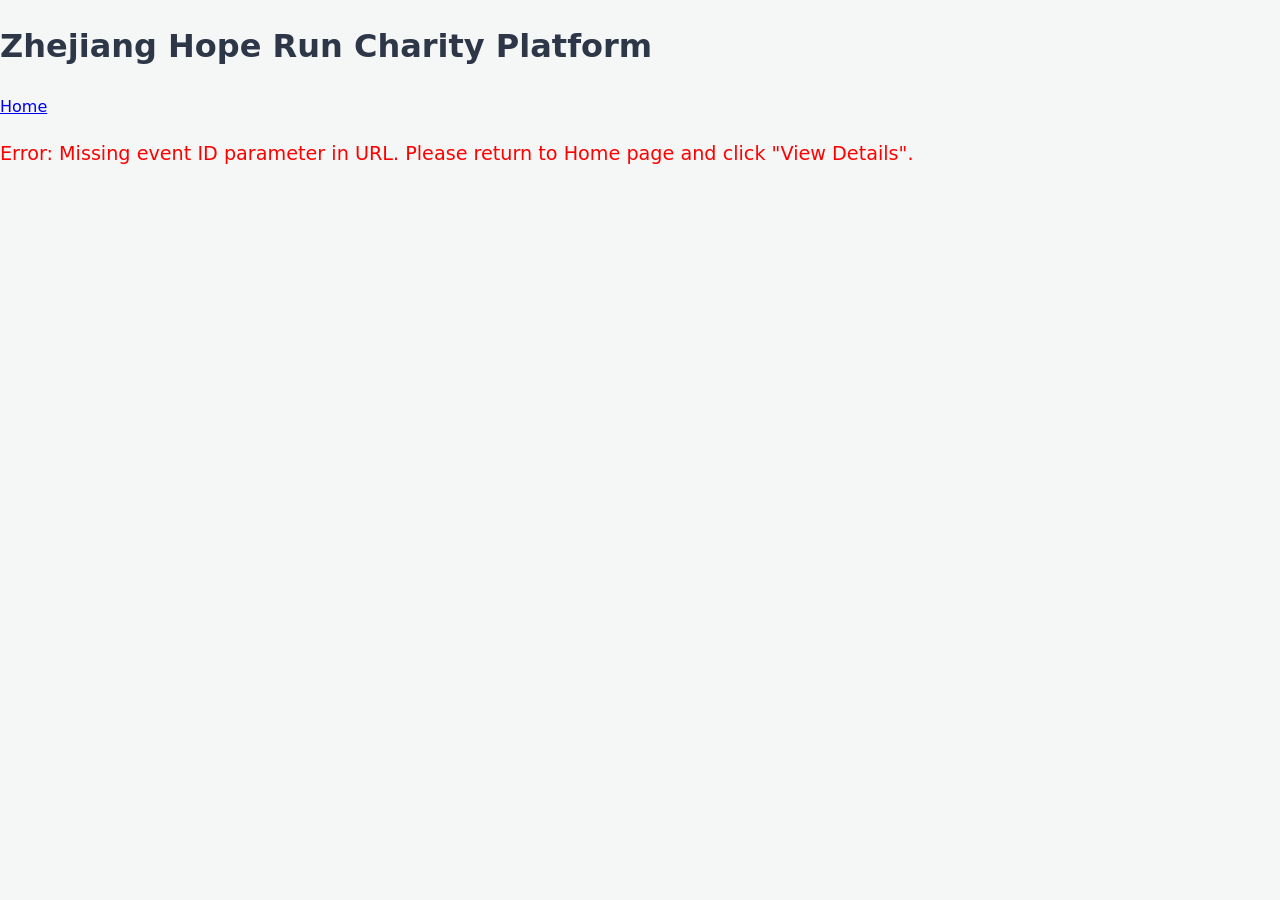
==== XuanhaoZhangA2-client/details.html @ 3ba2f714 "feat: complete PROG2002 A2 charity events web application - Implemented SQLite database schema and s" ====
<!DOCTYPE html>
<html lang="en">
<head>
    <meta charset="UTF-8">
    <title>Event Details - Zhejiang Hope Run</title>
    <link rel="stylesheet" href="style.css">
</head>
<body>
    <h1>Zhejiang Hope Run Charity Platform</h1>
    <a href="index.html">Home</a>

    <!-- Container ID must match event-detail-container -->
    <div id="event-detail-container">
        <p>Loading event details...</p>
    </div>

    <script src="details.js"></script>
</body>
</html>
---- XuanhaoZhangA2-client/style.css ----
/* Modern & Energetic Theme for Zhejiang Hope Run */
:root {
    --primary-color: #ff6b35; /* Energetic Vibrant Orange */
    --primary-hover: #e85a26;
    --secondary-color: #00c9a7; /* Vitality Green/Teal */
    --accent-blue: #2f80ed;
    --dark-text: #2d3748;
    --light-bg: #f4f7f6;
    --white: #ffffff;
    --card-shadow: 0 10px 25px rgba(0, 0, 0, 0.08);
    --border-radius: 14px;
}

body {
    font-family: 'Poppins', system-ui, -apple-system, sans-serif;
    margin: 0;
    padding: 0;
    background-color: var(--light-bg);
    color: var(--dark-text);
    line-height: 1.6;
}

/* Navbar */
.navbar {
    display: flex;
    justify-content: space-between;
    align-items: center;
    background: var(--white);
    padding: 15px 40px;
    box-shadow: 0 2px 10px rgba(0, 0, 0, 0.05);
    position: sticky;
    top: 0;
    z-index: 100;
}

.logo-container {
    display: flex;
    align-items: center;
    gap: 10px;
}

.logo-icon {
    font-size: 1.8rem;
}

.logo-text {
    font-size: 1.4rem;
    font-weight: 700;
    background: linear-gradient(135deg, var(--primary-color), var(--secondary-color));
    -webkit-background-clip: text;
    -webkit-text-fill-color: transparent;
}

.nav-link {
    text-decoration: none;
    color: var(--dark-text);
    font-weight: 600;
    padding: 8px 16px;
    border-radius: 20px;
    transition: all 0.3s ease;
}

.nav-link.active, .nav-link:hover {
    background-color: #fff0eb;
    color: var(--primary-color);
}

/* Hero Section with Banner Image */
.hero-section {
    position: relative;
    background: url('https://images.unsplash.com/photo-1530541930197-ff16ac917b0e?auto=format&fit=crop&w=1600&q=80') center/cover no-repeat;
    height: 320px;
    display: flex;
    align-items: center;
    justify-content: center;
    color: var(--white);
    text-align: center;
    padding: 0 20px;
}

.hero-overlay {
    position: absolute;
    top: 0;
    left: 0;
    right: 0;
    bottom: 0;
    background: linear-gradient(135deg, rgba(47, 128, 237, 0.75), rgba(0, 201, 167, 0.75));
}

.hero-content {
    position: relative;
    z-index: 1;
    max-width: 750px;
}

.hero-badge {
    background: rgba(255, 255, 255, 0.25);
    backdrop-filter: blur(5px);
    padding: 6px 16px;
    border-radius: 20px;
    font-size: 0.9rem;
    font-weight: 600;
}

.hero-content h1 {
    font-size: 2.5rem;
    margin: 15px 0 10px;
    font-weight: 700;
    text-shadow: 0 2px 4px rgba(0,0,0,0.2);
}

.hero-content p {
    font-size: 1.1rem;
    opacity: 0.95;
}

/* Main Container Layout */
.main-container {
    max-width: 1100px;
    margin: -40px auto 40px;
    padding: 0 20px;
    position: relative;
    z-index: 10;
}

.section-title {
    font-size: 1.25rem;
    font-weight: 700;
    margin-bottom: 15px;
    display: flex;
    align-items: center;
    gap: 8px;
}

/* Filter Card & Buttons */
.filter-card, .search-card {
    background: var(--white);
    border-radius: var(--border-radius);
    padding: 20px 25px;
    margin-bottom: 25px;
    box-shadow: var(--card-shadow);
}

.category-grid {
    display: flex;
    flex-wrap: wrap;
    gap: 10px;
}

.cat-btn {
    background-color: #f0f4f8;
    border: none;
    color: #4a5568;
    padding: 10px 18px;
    border-radius: 30px;
    font-weight: 600;
    font-size: 0.9rem;
    cursor: pointer;
    transition: all 0.3s ease;
}

.cat-btn:hover, .cat-btn.active {
    background: linear-gradient(135deg, var(--primary-color), #ff8e53);
    color: var(--white);
    box-shadow: 0 4px 12px rgba(255, 107, 53, 0.3);
}

/* Search Form */
.search-form {
    display: grid;
    grid-template-columns: 1fr 1fr auto;
    gap: 15px;
    align-items: end;
}

.input-group {
    display: flex;
    flex-direction: column;
    gap: 6px;
}

.input-group label {
    font-size: 0.85rem;
    font-weight: 600;
    color: #718096;
}

.input-group input {
    padding: 10px 14px;
    border: 1px solid #e2e8f0;
    border-radius: 8px;
    font-size: 0.95rem;
    outline: none;
    transition: border 0.3s;
}

.input-group input:focus {
    border-color: var(--primary-color);
}

.button-group {
    display: flex;
    gap: 10px;
}

.btn {
    padding: 10px 20px;
    border-radius: 8px;
    border: none;
    font-weight: 600;
    cursor: pointer;
    transition: all 0.3s ease;
}

.btn-primary {
    background: var(--primary-color);
    color: var(--white);
}

.btn-primary:hover {
    background: var(--primary-hover);
}

.btn-secondary {
    background: #edf2f7;
    color: #4a5568;
    text-decoration: none;
}

.btn-secondary:hover {
    background: #e2e8f0;
}

/* Event Cards Grid */
.event-grid {
    display: grid;
    grid-template-columns: repeat(auto-fill, minmax(310px, 1fr));
    gap: 25px;
}

.event-card {
    background: var(--white);
    border-radius: var(--border-radius);
    overflow: hidden;
    box-shadow: var(--card-shadow);
    transition: transform 0.3s ease, box-shadow 0.3s ease;
    display: flex;
    flex-direction: column;
}

.event-card:hover {
    transform: translateY(-8px);
    box-shadow: 0 15px 30px rgba(0, 0, 0, 0.12);
}

.card-image-wrapper {
    position: relative;
    height: 190px;
    overflow: hidden;
}

.card-img {
    width: 100%;
    height: 100%;
    object-fit: cover;
    transition: transform 0.5s ease;
}

.event-card:hover .card-img {
    transform: scale(1.06);
}

.category-badge {
    position: absolute;
    top: 12px;
    left: 12px;
    background: rgba(0, 0, 0, 0.65);
    backdrop-filter: blur(4px);
    color: var(--white);
    padding: 4px 12px;
    border-radius: 20px;
    font-size: 0.75rem;
    font-weight: 600;
}

.category-badge.lg {
    font-size: 0.85rem;
    padding: 6px 14px;
    position: relative;
    top: 0;
    left: 0;
    display: inline-block;
    margin-bottom: 10px;
}

.card-content {
    padding: 20px;
    display: flex;
    flex-direction: column;
    flex-grow: 1;
}

.event-title {
    font-size: 1.15rem;
    font-weight: 700;
    margin: 0 0 12px;
    color: var(--dark-text);
}

.event-info p {
    margin: 4px 0;
    font-size: 0.9rem;
    color: #4a5568;
}

.btn-details {
    display: inline-block;
    margin-top: auto;
    padding-top: 15px;
    color: var(--primary-color);
    font-weight: 700;
    text-decoration: none;
    transition: color 0.2s;
}

.btn-details:hover {
    color: var(--primary-hover);
}

/* Details Page Landmark Banner Header */
.details-hero-card {
    background: var(--white);
    border-radius: var(--border-radius);
    overflow: hidden;
    box-shadow: var(--card-shadow);
    margin-top: 20px;
}

.details-image-container {
    position: relative;
    height: 380px;
    background-size: cover;
    background-position: center;
    display: flex;
    align-items: flex-end;
}

.details-image-overlay {
    width: 100%;
    padding: 40px 30px 25px;
    background: linear-gradient(to top, rgba(0, 0, 0, 0.85), rgba(0, 0, 0, 0));
    color: var(--white);
}

.details-landmark-title {
    font-size: 2.2rem;
    font-weight: 700;
    margin: 5px 0 0;
    text-shadow: 0 2px 4px rgba(0, 0, 0, 0.4);
}

.details-landmark-sub {
    font-size: 1.05rem;
    margin-top: 5px;
    opacity: 0.9;
}

.details-body {
    padding: 30px;
}

.details-meta-grid {
    display: grid;
    grid-template-columns: repeat(auto-fit, minmax(200px, 1fr));
    gap: 20px;
    background: #f8fafc;
    padding: 20px;
    border-radius: 10px;
    margin-bottom: 20px;
}

.meta-item {
    display: flex;
    align-items: center;
    gap: 12px;
}

.meta-icon {
    font-size: 1.8rem;
}

.details-description {
    margin-top: 25px;
}

.details-description h3 {
    margin-bottom: 10px;
}

footer {
    text-align: center;
    padding: 30px 20px;
    color: #a0aec0;
    font-size: 0.85rem;
}

@media (max-width: 768px) {
    .search-form {
        grid-template-columns: 1fr;
    }
    .hero-content h1 {
        font-size: 1.8rem;
    }
    .details-landmark-title {
        font-size: 1.6rem;
    }
}
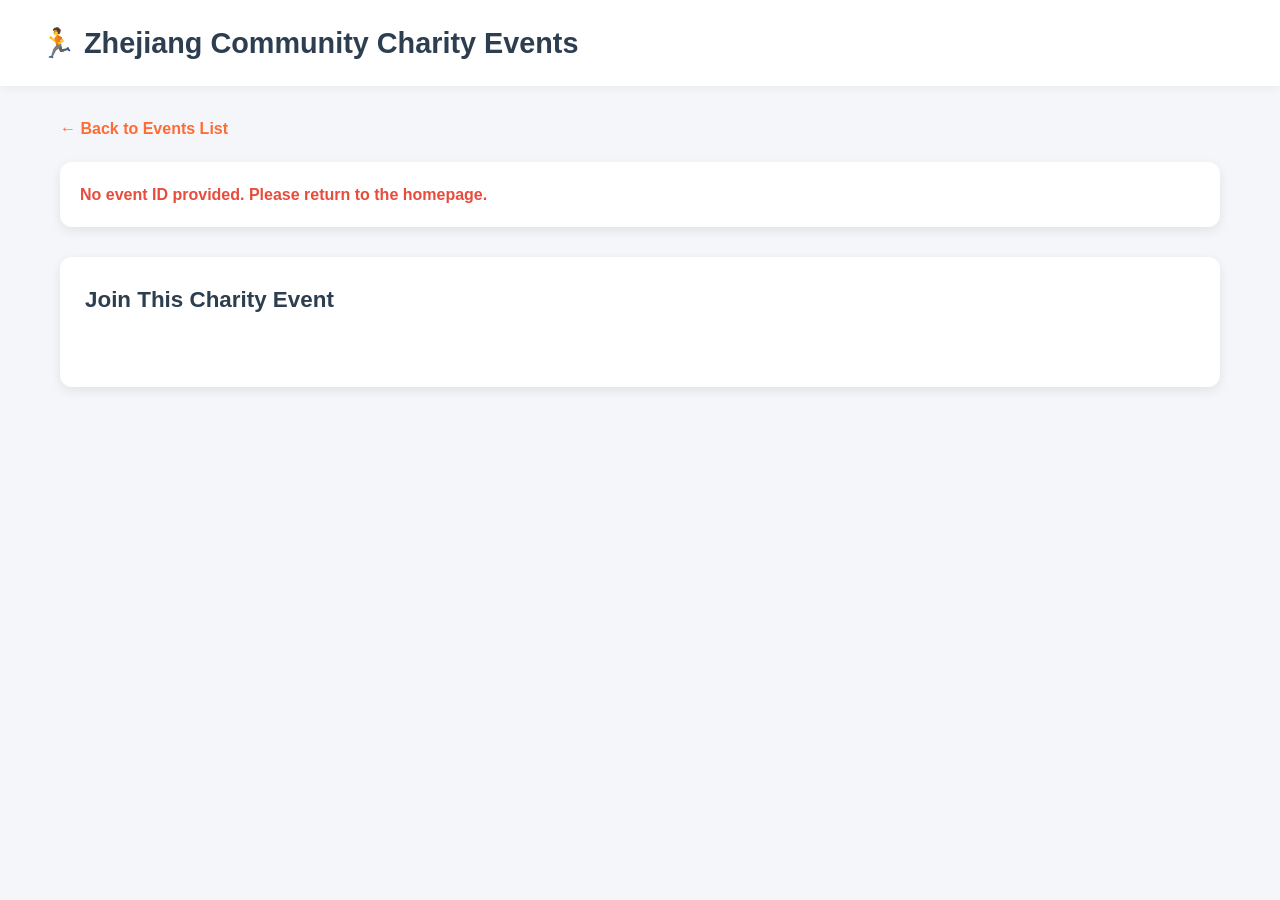
==== commit b5be7a15: "feat: implement event registration form and POST API endpoint - Added registrations table schema to " ====
--- a/XuanhaoZhangA2-client/details.html
+++ b/XuanhaoZhangA2-client/details.html
@@ -2,17 +2,54 @@
 <html lang="en">
 <head>
     <meta charset="UTF-8">
-    <title>Event Details - Zhejiang Hope Run</title>
+    <meta name="viewport" content="width=device-width, initial-scale=1.0">
+    <title>Event Details - Zhejiang Community Charity Events</title>
     <link rel="stylesheet" href="style.css">
 </head>
 <body>
-    <h1>Zhejiang Hope Run Charity Platform</h1>
-    <a href="index.html">Home</a>
+    <header class="header">
+        <h1><a href="index.html" style="color: inherit; text-decoration: none;">🏃 Zhejiang Community Charity Events</a></h1>
+    </header>
 
-    <!-- Container ID must match event-detail-container -->
-    <div id="event-detail-container">
-        <p>Loading event details...</p>
-    </div>
+    <main class="container">
+        <a href="index.html" class="back-link">&larr; Back to Events List</a>
+        
+        <!-- Event Detail Card Container -->
+        <div id="event-detail-container" class="detail-card">
+            <p>Loading event details...</p>
+        </div>
+
+        <!-- Registration Form Section -->
+        <section class="registration-section">
+            <h2>Join This Charity Event</h2>
+            <form id="registration-form">
+                <input type="hidden" id="event-id" name="event_id" />
+
+                <div class="form-group">
+                    <label for="full-name">Full Name <span class="required">*</span></label>
+                    <input type="text" id="full-name" name="full_name" required placeholder="e.g., Xuanhao Zhang">
+                </div>
+
+                <div class="form-group">
+                    <label for="email">Email Address <span class="required">*</span></label>
+                    <input type="email" id="email" name="email" required placeholder="e.g., student@example.com">
+                </div>
+
+                <div class="form-group">
+                    <label for="phone">Phone Number</label>
+                    <input type="tel" id="phone" name="phone" placeholder="e.g., +86 13800000000">
+                </div>
+
+                <div class="form-group">
+                    <label for="quantity">Number of Participants <span class="required">*</span></label>
+                    <input type="number" id="quantity" name="quantity" min="1" max="10" value="1" required>
+                </div>
+
+                <button type="submit" id="btn-submit" class="btn-submit">Register Now</button>
+            </form>
+            <div id="form-response" class="form-response-msg"></div>
+        </section>
+    </main>
 
     <script src="details.js"></script>
 </body>
--- a/XuanhaoZhangA2-client/style.css
+++ b/XuanhaoZhangA2-client/style.css
@@ -1,417 +1,200 @@
-/* Modern & Energetic Theme for Zhejiang Hope Run */
-:root {
-    --primary-color: #ff6b35; /* Energetic Vibrant Orange */
-    --primary-hover: #e85a26;
-    --secondary-color: #00c9a7; /* Vitality Green/Teal */
-    --accent-blue: #2f80ed;
-    --dark-text: #2d3748;
-    --light-bg: #f4f7f6;
-    --white: #ffffff;
-    --card-shadow: 0 10px 25px rgba(0, 0, 0, 0.08);
-    --border-radius: 14px;
-}
-
-body {
-    font-family: 'Poppins', system-ui, -apple-system, sans-serif;
+/* Base Layout & Reset */
+* {
+    box-sizing: border-box;
     margin: 0;
     padding: 0;
-    background-color: var(--light-bg);
-    color: var(--dark-text);
+}
+
+body {
+    font-family: -apple-system, BlinkMacSystemFont, "Segoe UI", Roboto, Helvetica, Arial, sans-serif;
+    background-color: #f4f6f9;
+    color: #333;
     line-height: 1.6;
 }
 
-/* Navbar */
-.navbar {
-    display: flex;
-    justify-content: space-between;
-    align-items: center;
-    background: var(--white);
-    padding: 15px 40px;
+.header {
+    background: #ffffff;
+    padding: 20px 40px;
     box-shadow: 0 2px 10px rgba(0, 0, 0, 0.05);
-    position: sticky;
-    top: 0;
-    z-index: 100;
-}
-
-.logo-container {
-    display: flex;
-    align-items: center;
-    gap: 10px;
-}
-
-.logo-icon {
+    margin-bottom: 30px;
+}
+
+.header h1 {
     font-size: 1.8rem;
-}
-
-.logo-text {
-    font-size: 1.4rem;
-    font-weight: 700;
-    background: linear-gradient(135deg, var(--primary-color), var(--secondary-color));
-    -webkit-background-clip: text;
-    -webkit-text-fill-color: transparent;
-}
-
-.nav-link {
+    color: #2c3e50;
+}
+
+.container {
+    max-width: 1200px;
+    margin: 0 auto;
+    padding: 0 20px 40px;
+}
+
+/* Back Link */
+.back-link {
+    display: inline-block;
+    margin-bottom: 20px;
+    color: #ff6b35;
     text-decoration: none;
-    color: var(--dark-text);
-    font-weight: 600;
-    padding: 8px 16px;
-    border-radius: 20px;
-    transition: all 0.3s ease;
-}
-
-.nav-link.active, .nav-link:hover {
-    background-color: #fff0eb;
-    color: var(--primary-color);
-}
-
-/* Hero Section with Banner Image */
-.hero-section {
-    position: relative;
-    background: url('https://images.unsplash.com/photo-1530541930197-ff16ac917b0e?auto=format&fit=crop&w=1600&q=80') center/cover no-repeat;
-    height: 320px;
-    display: flex;
-    align-items: center;
-    justify-content: center;
-    color: var(--white);
-    text-align: center;
-    padding: 0 20px;
-}
-
-.hero-overlay {
-    position: absolute;
-    top: 0;
-    left: 0;
-    right: 0;
-    bottom: 0;
-    background: linear-gradient(135deg, rgba(47, 128, 237, 0.75), rgba(0, 201, 167, 0.75));
-}
-
-.hero-content {
-    position: relative;
-    z-index: 1;
-    max-width: 750px;
-}
-
-.hero-badge {
-    background: rgba(255, 255, 255, 0.25);
-    backdrop-filter: blur(5px);
-    padding: 6px 16px;
-    border-radius: 20px;
-    font-size: 0.9rem;
-    font-weight: 600;
-}
-
-.hero-content h1 {
-    font-size: 2.5rem;
-    margin: 15px 0 10px;
-    font-weight: 700;
-    text-shadow: 0 2px 4px rgba(0,0,0,0.2);
-}
-
-.hero-content p {
-    font-size: 1.1rem;
-    opacity: 0.95;
-}
-
-/* Main Container Layout */
-.main-container {
-    max-width: 1100px;
-    margin: -40px auto 40px;
-    padding: 0 20px;
-    position: relative;
-    z-index: 10;
-}
-
-.section-title {
-    font-size: 1.25rem;
-    font-weight: 700;
-    margin-bottom: 15px;
-    display: flex;
-    align-items: center;
-    gap: 8px;
-}
-
-/* Filter Card & Buttons */
-.filter-card, .search-card {
-    background: var(--white);
-    border-radius: var(--border-radius);
-    padding: 20px 25px;
-    margin-bottom: 25px;
-    box-shadow: var(--card-shadow);
-}
-
-.category-grid {
-    display: flex;
-    flex-wrap: wrap;
-    gap: 10px;
-}
-
-.cat-btn {
-    background-color: #f0f4f8;
-    border: none;
-    color: #4a5568;
-    padding: 10px 18px;
-    border-radius: 30px;
-    font-weight: 600;
-    font-size: 0.9rem;
-    cursor: pointer;
-    transition: all 0.3s ease;
-}
-
-.cat-btn:hover, .cat-btn.active {
-    background: linear-gradient(135deg, var(--primary-color), #ff8e53);
-    color: var(--white);
-    box-shadow: 0 4px 12px rgba(255, 107, 53, 0.3);
-}
-
-/* Search Form */
-.search-form {
-    display: grid;
-    grid-template-columns: 1fr 1fr auto;
-    gap: 15px;
-    align-items: end;
-}
-
-.input-group {
+    font-weight: 600;
+}
+
+.back-link:hover {
+    text-decoration: underline;
+}
+
+/* Event Detail Card Container */
+.detail-card {
+    background: #ffffff;
+    border-radius: 12px;
+    overflow: hidden;
+    box-shadow: 0 4px 12px rgba(0, 0, 0, 0.08);
     display: flex;
     flex-direction: column;
-    gap: 6px;
-}
-
-.input-group label {
-    font-size: 0.85rem;
-    font-weight: 600;
-    color: #718096;
-}
-
-.input-group input {
+}
+
+@media (min-width: 768px) {
+    .detail-card {
+        flex-direction: row;
+    }
+}
+
+.detail-image {
+    width: 100%;
+    max-height: 400px;
+    object-fit: cover;
+}
+
+@media (min-width: 768px) {
+    .detail-image {
+        width: 50%;
+        max-height: 500px;
+    }
+}
+
+.detail-content {
+    padding: 30px;
+    flex: 1;
+}
+
+.detail-content h2 {
+    font-size: 2rem;
+    margin: 15px 0;
+    color: #2c3e50;
+}
+
+.detail-content p {
+    margin-bottom: 12px;
+    font-size: 1.05rem;
+    color: #555;
+}
+
+.detail-content .description {
+    margin-top: 20px;
+    padding-top: 20px;
+    border-top: 1px solid #eee;
+    color: #666;
+    line-height: 1.8;
+}
+
+/* Category Badge */
+.badge {
+    display: inline-block;
+    background-color: #2c3e50;
+    color: #ffffff;
+    font-size: 0.8rem;
+    font-weight: 600;
+    padding: 4px 10px;
+    border-radius: 20px;
+}
+
+/* Registration Form Section */
+.registration-section {
+    margin-top: 30px;
+    background: #ffffff;
+    padding: 25px;
+    border-radius: 12px;
+    box-shadow: 0 4px 12px rgba(0, 0, 0, 0.08);
+}
+
+.registration-section h2 {
+    margin-bottom: 20px;
+    color: #2c3e50;
+    font-size: 1.4rem;
+}
+
+.form-group {
+    margin-bottom: 15px;
+}
+
+.form-group label {
+    display: block;
+    margin-bottom: 6px;
+    font-weight: 600;
+    color: #34495e;
+}
+
+.form-group label .required {
+    color: #e74c3c;
+}
+
+.form-group input {
+    width: 100%;
     padding: 10px 14px;
-    border: 1px solid #e2e8f0;
-    border-radius: 8px;
-    font-size: 0.95rem;
+    border: 1px solid #dcdfe6;
+    border-radius: 6px;
+    font-size: 1rem;
+    box-sizing: border-box;
+    transition: border-color 0.2s;
+}
+
+.form-group input:focus {
     outline: none;
-    transition: border 0.3s;
-}
-
-.input-group input:focus {
-    border-color: var(--primary-color);
-}
-
-.button-group {
-    display: flex;
-    gap: 10px;
-}
-
-.btn {
-    padding: 10px 20px;
-    border-radius: 8px;
+    border-color: #3498db;
+}
+
+.btn-submit {
+    background-color: #ff6b35;
+    color: #ffffff;
+    padding: 12px 24px;
     border: none;
-    font-weight: 600;
+    border-radius: 6px;
+    font-size: 1rem;
+    font-weight: bold;
     cursor: pointer;
-    transition: all 0.3s ease;
-}
-
-.btn-primary {
-    background: var(--primary-color);
-    color: var(--white);
-}
-
-.btn-primary:hover {
-    background: var(--primary-hover);
-}
-
-.btn-secondary {
-    background: #edf2f7;
-    color: #4a5568;
-    text-decoration: none;
-}
-
-.btn-secondary:hover {
-    background: #e2e8f0;
-}
-
-/* Event Cards Grid */
-.event-grid {
-    display: grid;
-    grid-template-columns: repeat(auto-fill, minmax(310px, 1fr));
-    gap: 25px;
-}
-
-.event-card {
-    background: var(--white);
-    border-radius: var(--border-radius);
-    overflow: hidden;
-    box-shadow: var(--card-shadow);
-    transition: transform 0.3s ease, box-shadow 0.3s ease;
-    display: flex;
-    flex-direction: column;
-}
-
-.event-card:hover {
-    transform: translateY(-8px);
-    box-shadow: 0 15px 30px rgba(0, 0, 0, 0.12);
-}
-
-.card-image-wrapper {
-    position: relative;
-    height: 190px;
-    overflow: hidden;
-}
-
-.card-img {
-    width: 100%;
-    height: 100%;
-    object-fit: cover;
-    transition: transform 0.5s ease;
-}
-
-.event-card:hover .card-img {
-    transform: scale(1.06);
-}
-
-.category-badge {
-    position: absolute;
-    top: 12px;
-    left: 12px;
-    background: rgba(0, 0, 0, 0.65);
-    backdrop-filter: blur(4px);
-    color: var(--white);
-    padding: 4px 12px;
-    border-radius: 20px;
-    font-size: 0.75rem;
-    font-weight: 600;
-}
-
-.category-badge.lg {
-    font-size: 0.85rem;
-    padding: 6px 14px;
-    position: relative;
-    top: 0;
-    left: 0;
-    display: inline-block;
-    margin-bottom: 10px;
-}
-
-.card-content {
+    transition: background-color 0.2s;
+}
+
+.btn-submit:hover {
+    background-color: #e05523;
+}
+
+.btn-submit:disabled {
+    background-color: #bdc3c7;
+    cursor: not-allowed;
+}
+
+.form-response-msg {
+    margin-top: 15px;
+    padding: 12px;
+    border-radius: 6px;
+    font-weight: 600;
+}
+
+.form-response-msg.success {
+    background-color: #d4edda;
+    color: #155724;
+    border: 1px solid #c3e6cb;
+}
+
+.form-response-msg.error {
+    background-color: #f8d7da;
+    color: #721c24;
+    border: 1px solid #f5c6cb;
+}
+
+.error-msg {
+    color: #e74c3c;
+    font-weight: bold;
     padding: 20px;
-    display: flex;
-    flex-direction: column;
-    flex-grow: 1;
-}
-
-.event-title {
-    font-size: 1.15rem;
-    font-weight: 700;
-    margin: 0 0 12px;
-    color: var(--dark-text);
-}
-
-.event-info p {
-    margin: 4px 0;
-    font-size: 0.9rem;
-    color: #4a5568;
-}
-
-.btn-details {
-    display: inline-block;
-    margin-top: auto;
-    padding-top: 15px;
-    color: var(--primary-color);
-    font-weight: 700;
-    text-decoration: none;
-    transition: color 0.2s;
-}
-
-.btn-details:hover {
-    color: var(--primary-hover);
-}
-
-/* Details Page Landmark Banner Header */
-.details-hero-card {
-    background: var(--white);
-    border-radius: var(--border-radius);
-    overflow: hidden;
-    box-shadow: var(--card-shadow);
-    margin-top: 20px;
-}
-
-.details-image-container {
-    position: relative;
-    height: 380px;
-    background-size: cover;
-    background-position: center;
-    display: flex;
-    align-items: flex-end;
-}
-
-.details-image-overlay {
-    width: 100%;
-    padding: 40px 30px 25px;
-    background: linear-gradient(to top, rgba(0, 0, 0, 0.85), rgba(0, 0, 0, 0));
-    color: var(--white);
-}
-
-.details-landmark-title {
-    font-size: 2.2rem;
-    font-weight: 700;
-    margin: 5px 0 0;
-    text-shadow: 0 2px 4px rgba(0, 0, 0, 0.4);
-}
-
-.details-landmark-sub {
-    font-size: 1.05rem;
-    margin-top: 5px;
-    opacity: 0.9;
-}
-
-.details-body {
-    padding: 30px;
-}
-
-.details-meta-grid {
-    display: grid;
-    grid-template-columns: repeat(auto-fit, minmax(200px, 1fr));
-    gap: 20px;
-    background: #f8fafc;
-    padding: 20px;
-    border-radius: 10px;
-    margin-bottom: 20px;
-}
-
-.meta-item {
-    display: flex;
-    align-items: center;
-    gap: 12px;
-}
-
-.meta-icon {
-    font-size: 1.8rem;
-}
-
-.details-description {
-    margin-top: 25px;
-}
-
-.details-description h3 {
-    margin-bottom: 10px;
-}
-
-footer {
-    text-align: center;
-    padding: 30px 20px;
-    color: #a0aec0;
-    font-size: 0.85rem;
-}
-
-@media (max-width: 768px) {
-    .search-form {
-        grid-template-columns: 1fr;
-    }
-    .hero-content h1 {
-        font-size: 1.8rem;
-    }
-    .details-landmark-title {
-        font-size: 1.6rem;
-    }
 }
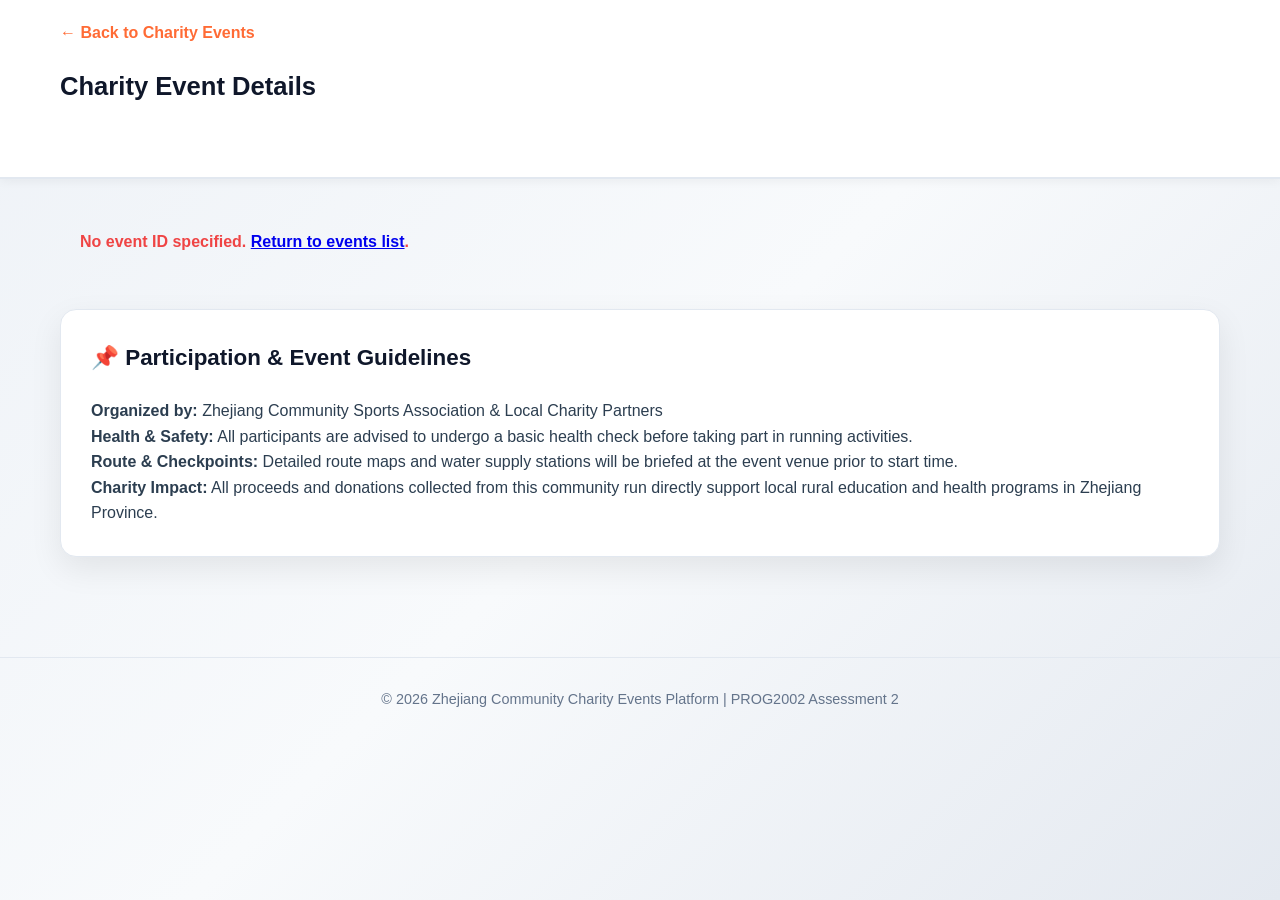
==== commit 1e6936a4: "feat: restore complete charity event dataset and update GET endpoints Restored full event listings a" ====
--- a/XuanhaoZhangA2-client/details.html
+++ b/XuanhaoZhangA2-client/details.html
@@ -8,48 +8,33 @@
 </head>
 <body>
     <header class="header">
-        <h1><a href="index.html" style="color: inherit; text-decoration: none;">🏃 Zhejiang Community Charity Events</a></h1>
+        <div class="container">
+            <a href="index.html" class="back-link">&larr; Back to Charity Events</a>
+            <h1>Charity Event Details</h1>
+        </div>
     </header>
 
     <main class="container">
-        <a href="index.html" class="back-link">&larr; Back to Events List</a>
-        
         <!-- Event Detail Card Container -->
-        <div id="event-detail-container" class="detail-card">
-            <p>Loading event details...</p>
+        <div id="event-detail-container">
+            <p class="loading-msg">Loading event details...</p>
         </div>
 
-        <!-- Registration Form Section -->
+        <!-- Read-Only Event Information & Guidelines Section -->
         <section class="registration-section">
-            <h2>Join This Charity Event</h2>
-            <form id="registration-form">
-                <input type="hidden" id="event-id" name="event_id" />
-
-                <div class="form-group">
-                    <label for="full-name">Full Name <span class="required">*</span></label>
-                    <input type="text" id="full-name" name="full_name" required placeholder="e.g., Xuanhao Zhang">
-                </div>
-
-                <div class="form-group">
-                    <label for="email">Email Address <span class="required">*</span></label>
-                    <input type="email" id="email" name="email" required placeholder="e.g., student@example.com">
-                </div>
-
-                <div class="form-group">
-                    <label for="phone">Phone Number</label>
-                    <input type="tel" id="phone" name="phone" placeholder="e.g., +86 13800000000">
-                </div>
-
-                <div class="form-group">
-                    <label for="quantity">Number of Participants <span class="required">*</span></label>
-                    <input type="number" id="quantity" name="quantity" min="1" max="10" value="1" required>
-                </div>
-
-                <button type="submit" id="btn-submit" class="btn-submit">Register Now</button>
-            </form>
-            <div id="form-response" class="form-response-msg"></div>
+            <h2>📌 Participation & Event Guidelines</h2>
+            <div class="guidelines-content">
+                <p><strong>Organized by:</strong> Zhejiang Community Sports Association & Local Charity Partners</p>
+                <p><strong>Health & Safety:</strong> All participants are advised to undergo a basic health check before taking part in running activities.</p>
+                <p><strong>Route & Checkpoints:</strong> Detailed route maps and water supply stations will be briefed at the event venue prior to start time.</p>
+                <p><strong>Charity Impact:</strong> All proceeds and donations collected from this community run directly support local rural education and health programs in Zhejiang Province.</p>
+            </div>
         </section>
     </main>
+
+    <footer class="footer">
+        <p>&copy; 2026 Zhejiang Community Charity Events Platform | PROG2002 Assessment 2</p>
+    </footer>
 
     <script src="details.js"></script>
 </body>
--- a/XuanhaoZhangA2-client/style.css
+++ b/XuanhaoZhangA2-client/style.css
@@ -7,48 +7,295 @@
 
 body {
     font-family: -apple-system, BlinkMacSystemFont, "Segoe UI", Roboto, Helvetica, Arial, sans-serif;
-    background-color: #f4f6f9;
-    color: #333;
+    /* Soft layered gradient background for homepage depth */
+    background: linear-gradient(135deg, #eef2f7 0%, #f8fafc 50%, #e4e9f0 100%);
+    background-attachment: fixed;
+    color: #2c3e50;
     line-height: 1.6;
-}
-
+    min-height: 100vh;
+}
+
+/* Hero Header Banner */
+.hero-banner {
+    background: linear-gradient(135deg, #1e293b 0%, #334155 100%);
+    color: #ffffff;
+    padding: 50px 20px 40px;
+    text-align: center;
+    box-shadow: 0 4px 20px rgba(0, 0, 0, 0.15);
+    margin-bottom: 35px;
+    position: relative;
+    border-bottom: 4px solid #ff6b35;
+}
+
+.hero-content {
+    max-width: 900px;
+    margin: 0 auto;
+}
+
+.hero-tag {
+    display: inline-block;
+    background: rgba(255, 107, 53, 0.2);
+    color: #ff6b35;
+    border: 1px solid #ff6b35;
+    font-size: 0.85rem;
+    font-weight: 700;
+    padding: 4px 14px;
+    border-radius: 20px;
+    margin-bottom: 12px;
+    text-transform: uppercase;
+    letter-spacing: 1px;
+}
+
+.hero-banner h1 {
+    font-size: 2.4rem;
+    font-weight: 800;
+    margin-bottom: 10px;
+    letter-spacing: -0.5px;
+}
+
+.hero-banner p {
+    font-size: 1.1rem;
+    color: #cbd5e1;
+    max-width: 650px;
+    margin: 0 auto;
+}
+
+/* Page Container */
+.container {
+    max-width: 1200px;
+    margin: 0 auto;
+    padding: 0 20px 50px;
+}
+
+/* Search and Filter Section */
+.filter-section {
+    margin-bottom: 35px;
+}
+
+.filter-card {
+    background: #ffffff;
+    padding: 22px 28px;
+    border-radius: 14px;
+    border: 1px solid #e2e8f0;
+    box-shadow: 0 8px 24px rgba(149, 157, 165, 0.12);
+    display: flex;
+    flex-wrap: wrap;
+    gap: 20px;
+    align-items: flex-end;
+}
+
+.filter-group {
+    flex: 1;
+    min-width: 220px;
+}
+
+.filter-group label {
+    display: block;
+    font-size: 0.9rem;
+    font-weight: 700;
+    color: #475569;
+    margin-bottom: 8px;
+}
+
+.filter-group input,
+.filter-group select {
+    width: 100%;
+    padding: 11px 15px;
+    border: 1.5px solid #cbd5e1;
+    border-radius: 8px;
+    font-size: 0.95rem;
+    background-color: #f8fafc;
+    color: #1e293b;
+    transition: all 0.2s ease;
+}
+
+.filter-group input:focus,
+.filter-group select:focus {
+    outline: none;
+    border-color: #ff6b35;
+    background-color: #ffffff;
+    box-shadow: 0 0 0 3px rgba(255, 107, 53, 0.15);
+}
+
+.btn-secondary {
+    background: #f1f5f9;
+    color: #475569;
+    border: 1px solid #cbd5e1;
+    padding: 11px 20px;
+    border-radius: 8px;
+    font-weight: 600;
+    cursor: pointer;
+    transition: all 0.2s ease;
+}
+
+.btn-secondary:hover {
+    background: #e2e8f0;
+    color: #0f172a;
+}
+
+/* Section Header */
+.section-header {
+    display: flex;
+    align-items: center;
+    justify-content: space-between;
+    margin-bottom: 25px;
+}
+
+.section-header h2 {
+    font-size: 1.6rem;
+    color: #0f172a;
+    font-weight: 700;
+}
+
+.count-badge {
+    background: #e2e8f0;
+    color: #334155;
+    font-size: 0.85rem;
+    font-weight: 700;
+    padding: 4px 12px;
+    border-radius: 12px;
+}
+
+/* Events Grid & Standout Cards */
+.events-grid {
+    display: grid;
+    grid-template-columns: repeat(auto-fill, minmax(320px, 1fr));
+    gap: 30px;
+}
+
+/* Distinct Card Design - Stand out from background */
+.event-card {
+    background: #ffffff;
+    border-radius: 16px;
+    border: 1px solid #e2e8f0;
+    /* Multilayer crisp shadow to lift card off background */
+    box-shadow: 0 10px 25px -5px rgba(0, 0, 0, 0.08), 0 8px 10px -6px rgba(0, 0, 0, 0.04);
+    overflow: hidden;
+    display: flex;
+    flex-direction: column;
+    transition: transform 0.25s ease, box-shadow 0.25s ease;
+}
+
+.event-card:hover {
+    transform: translateY(-6px);
+    box-shadow: 0 20px 30px -10px rgba(0, 0, 0, 0.15), 0 10px 15px -5px rgba(0, 0, 0, 0.08);
+}
+
+/* Card Image Wrapper with Contrast Border */
+.card-image-wrapper {
+    position: relative;
+    width: 100%;
+    height: 210px;
+    overflow: hidden;
+    background-color: #1e293b;
+    border-bottom: 3px solid #ff6b35; /* Crisp boundary between image and content */
+}
+
+.card-image {
+    width: 100%;
+    height: 100%;
+    object-fit: cover;
+    transition: transform 0.4s ease;
+}
+
+.event-card:hover .card-image {
+    transform: scale(1.05);
+}
+
+.category-badge-floating {
+    position: absolute;
+    top: 14px;
+    left: 14px;
+    background: rgba(15, 23, 42, 0.85);
+    backdrop-filter: blur(4px);
+    color: #ffffff;
+    font-size: 0.75rem;
+    font-weight: 700;
+    padding: 5px 12px;
+    border-radius: 20px;
+    border: 1px solid rgba(255, 255, 255, 0.2);
+    box-shadow: 0 2px 8px rgba(0, 0, 0, 0.2);
+}
+
+/* Card Body Content */
+.card-body {
+    padding: 22px;
+    display: flex;
+    flex-direction: column;
+    flex: 1;
+}
+
+.card-title {
+    font-size: 1.25rem;
+    font-weight: 700;
+    color: #0f172a;
+    margin-bottom: 12px;
+    line-height: 1.4;
+}
+
+.card-info {
+    font-size: 0.92rem;
+    color: #475569;
+    margin-bottom: 8px;
+    display: flex;
+    align-items: center;
+    gap: 8px;
+}
+
+.card-footer {
+    margin-top: auto;
+    padding-top: 18px;
+    border-top: 1px solid #f1f5f9;
+    display: flex;
+    justify-content: flex-end;
+}
+
+.btn-view-details {
+    color: #ff6b35;
+    font-weight: 700;
+    text-decoration: none;
+    font-size: 0.95rem;
+    transition: color 0.2s ease;
+}
+
+.btn-view-details:hover {
+    color: #d94e1f;
+    text-decoration: underline;
+}
+
+/* Header & Back Link for Details Page */
 .header {
     background: #ffffff;
     padding: 20px 40px;
     box-shadow: 0 2px 10px rgba(0, 0, 0, 0.05);
     margin-bottom: 30px;
+    border-bottom: 2px solid #e2e8f0;
 }
 
 .header h1 {
-    font-size: 1.8rem;
-    color: #2c3e50;
-}
-
-.container {
-    max-width: 1200px;
-    margin: 0 auto;
-    padding: 0 20px 40px;
-}
-
-/* Back Link */
+    font-size: 1.6rem;
+    color: #0f172a;
+}
+
 .back-link {
     display: inline-block;
     margin-bottom: 20px;
     color: #ff6b35;
     text-decoration: none;
-    font-weight: 600;
+    font-weight: 700;
 }
 
 .back-link:hover {
     text-decoration: underline;
 }
 
-/* Event Detail Card Container */
+/* Detail Card Design */
 .detail-card {
     background: #ffffff;
-    border-radius: 12px;
+    border-radius: 16px;
+    border: 1px solid #e2e8f0;
     overflow: hidden;
-    box-shadow: 0 4px 12px rgba(0, 0, 0, 0.08);
+    box-shadow: 0 12px 32px rgba(0, 0, 0, 0.08);
     display: flex;
     flex-direction: column;
 }
@@ -73,96 +320,101 @@
 }
 
 .detail-content {
-    padding: 30px;
+    padding: 35px;
     flex: 1;
 }
 
 .detail-content h2 {
     font-size: 2rem;
     margin: 15px 0;
-    color: #2c3e50;
+    color: #0f172a;
 }
 
 .detail-content p {
     margin-bottom: 12px;
     font-size: 1.05rem;
-    color: #555;
+    color: #475569;
 }
 
 .detail-content .description {
     margin-top: 20px;
     padding-top: 20px;
-    border-top: 1px solid #eee;
-    color: #666;
+    border-top: 1px solid #f1f5f9;
+    color: #64748b;
     line-height: 1.8;
 }
 
 /* Category Badge */
 .badge {
     display: inline-block;
-    background-color: #2c3e50;
+    background-color: #0f172a;
     color: #ffffff;
     font-size: 0.8rem;
-    font-weight: 600;
-    padding: 4px 10px;
+    font-weight: 700;
+    padding: 4px 12px;
     border-radius: 20px;
 }
 
 /* Registration Form Section */
 .registration-section {
-    margin-top: 30px;
+    margin-top: 35px;
     background: #ffffff;
-    padding: 25px;
-    border-radius: 12px;
-    box-shadow: 0 4px 12px rgba(0, 0, 0, 0.08);
+    padding: 30px;
+    border-radius: 16px;
+    border: 1px solid #e2e8f0;
+    box-shadow: 0 12px 32px rgba(0, 0, 0, 0.08);
 }
 
 .registration-section h2 {
-    margin-bottom: 20px;
-    color: #2c3e50;
+    margin-bottom: 22px;
+    color: #0f172a;
     font-size: 1.4rem;
 }
 
 .form-group {
-    margin-bottom: 15px;
+    margin-bottom: 18px;
 }
 
 .form-group label {
     display: block;
-    margin-bottom: 6px;
-    font-weight: 600;
-    color: #34495e;
+    margin-bottom: 8px;
+    font-weight: 700;
+    color: #334155;
+    font-size: 0.95rem;
 }
 
 .form-group label .required {
-    color: #e74c3c;
+    color: #ef4444;
 }
 
 .form-group input {
     width: 100%;
-    padding: 10px 14px;
-    border: 1px solid #dcdfe6;
-    border-radius: 6px;
+    padding: 11px 15px;
+    border: 1.5px solid #cbd5e1;
+    border-radius: 8px;
     font-size: 1rem;
+    background-color: #f8fafc;
     box-sizing: border-box;
-    transition: border-color 0.2s;
+    transition: all 0.2s ease;
 }
 
 .form-group input:focus {
     outline: none;
-    border-color: #3498db;
+    border-color: #ff6b35;
+    background-color: #ffffff;
+    box-shadow: 0 0 0 3px rgba(255, 107, 53, 0.15);
 }
 
 .btn-submit {
     background-color: #ff6b35;
     color: #ffffff;
-    padding: 12px 24px;
+    padding: 13px 28px;
     border: none;
-    border-radius: 6px;
+    border-radius: 8px;
     font-size: 1rem;
-    font-weight: bold;
+    font-weight: 700;
     cursor: pointer;
-    transition: background-color 0.2s;
+    transition: background-color 0.2s ease;
 }
 
 .btn-submit:hover {
@@ -170,31 +422,41 @@
 }
 
 .btn-submit:disabled {
-    background-color: #bdc3c7;
+    background-color: #94a3b8;
     cursor: not-allowed;
 }
 
 .form-response-msg {
-    margin-top: 15px;
-    padding: 12px;
-    border-radius: 6px;
-    font-weight: 600;
+    margin-top: 18px;
+    padding: 14px;
+    border-radius: 8px;
+    font-weight: 700;
 }
 
 .form-response-msg.success {
-    background-color: #d4edda;
-    color: #155724;
-    border: 1px solid #c3e6cb;
+    background-color: #dcfce7;
+    color: #166534;
+    border: 1px solid #bbf7d0;
 }
 
 .form-response-msg.error {
-    background-color: #f8d7da;
-    color: #721c24;
-    border: 1px solid #f5c6cb;
+    background-color: #fee2e2;
+    color: #991b1b;
+    border: 1px solid #fecaca;
 }
 
 .error-msg {
-    color: #e74c3c;
+    color: #ef4444;
     font-weight: bold;
     padding: 20px;
+}
+
+/* Footer */
+.footer {
+    text-align: center;
+    padding: 30px;
+    color: #64748b;
+    font-size: 0.9rem;
+    border-top: 1px solid #e2e8f0;
+    margin-top: 50px;
 }
